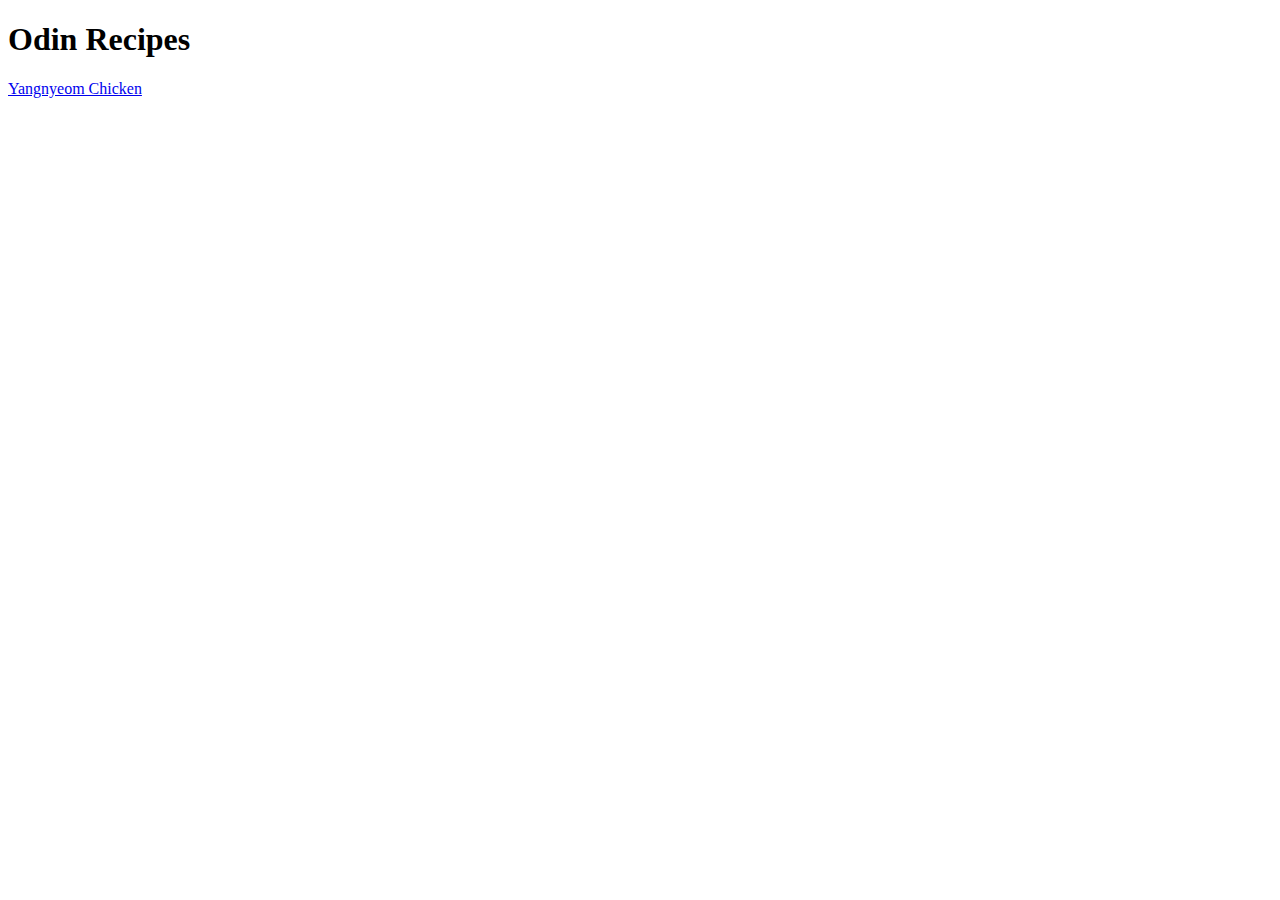
==== index.html @ d7b5f474 "Add ../index.html chicken.html" ====
<!DOCTYPE html>
<html lang="en">
   
    <head>
        <title>Odin Recipe</title>
        <meta charset="utc-8">
    </head>

    <body>
        <h1>Odin Recipes</h1>
        <a href="recipes/chicken.html">Yangnyeom Chicken</a>
    </body>

</html>
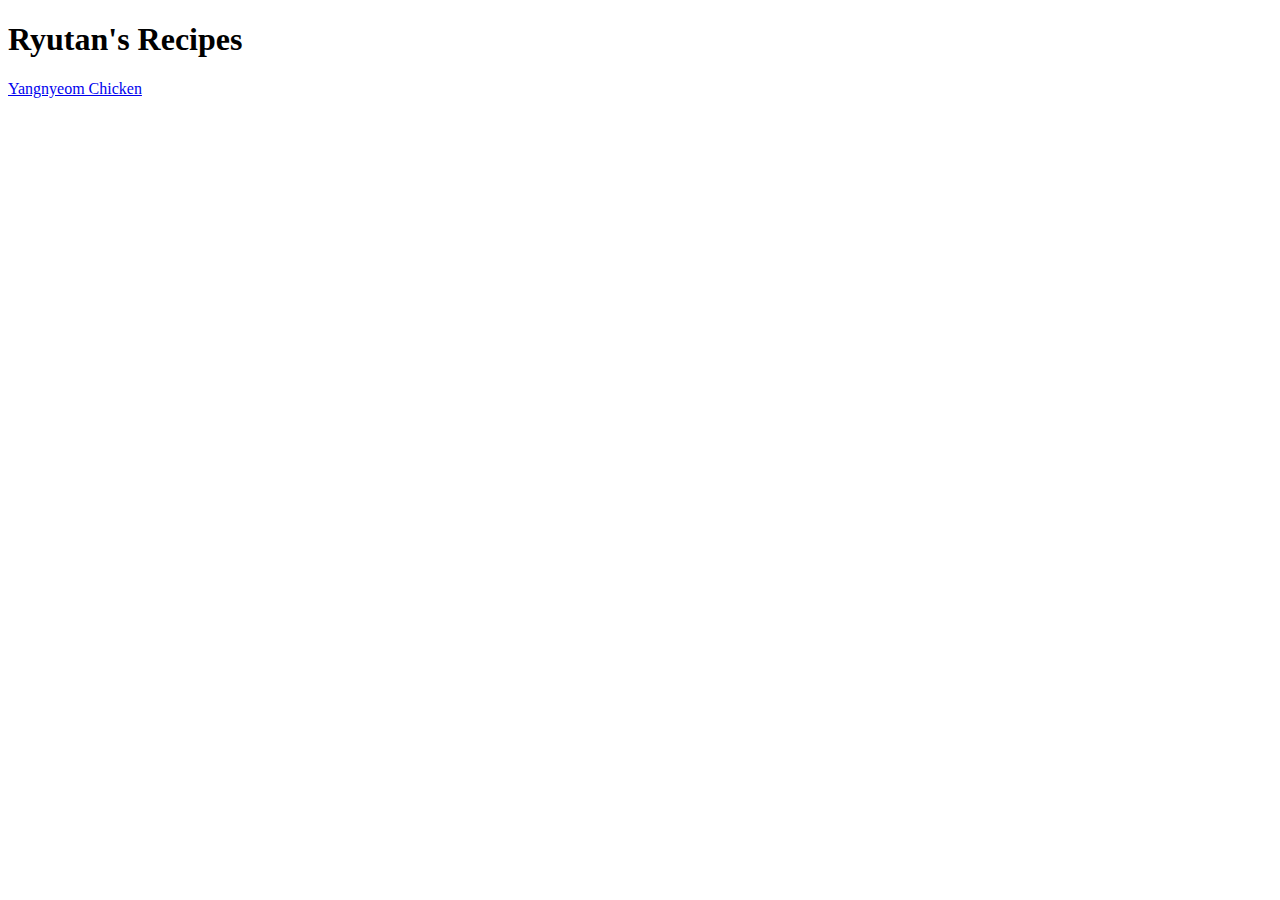
==== commit e103cb6b: "Changed name" ====
--- a/index.html
+++ b/index.html
@@ -7,7 +7,7 @@
     </head>
 
     <body>
-        <h1>Odin Recipes</h1>
+        <h1>Ryutan's Recipes</h1>
         <a href="recipes/chicken.html">Yangnyeom Chicken</a>
     </body>
 
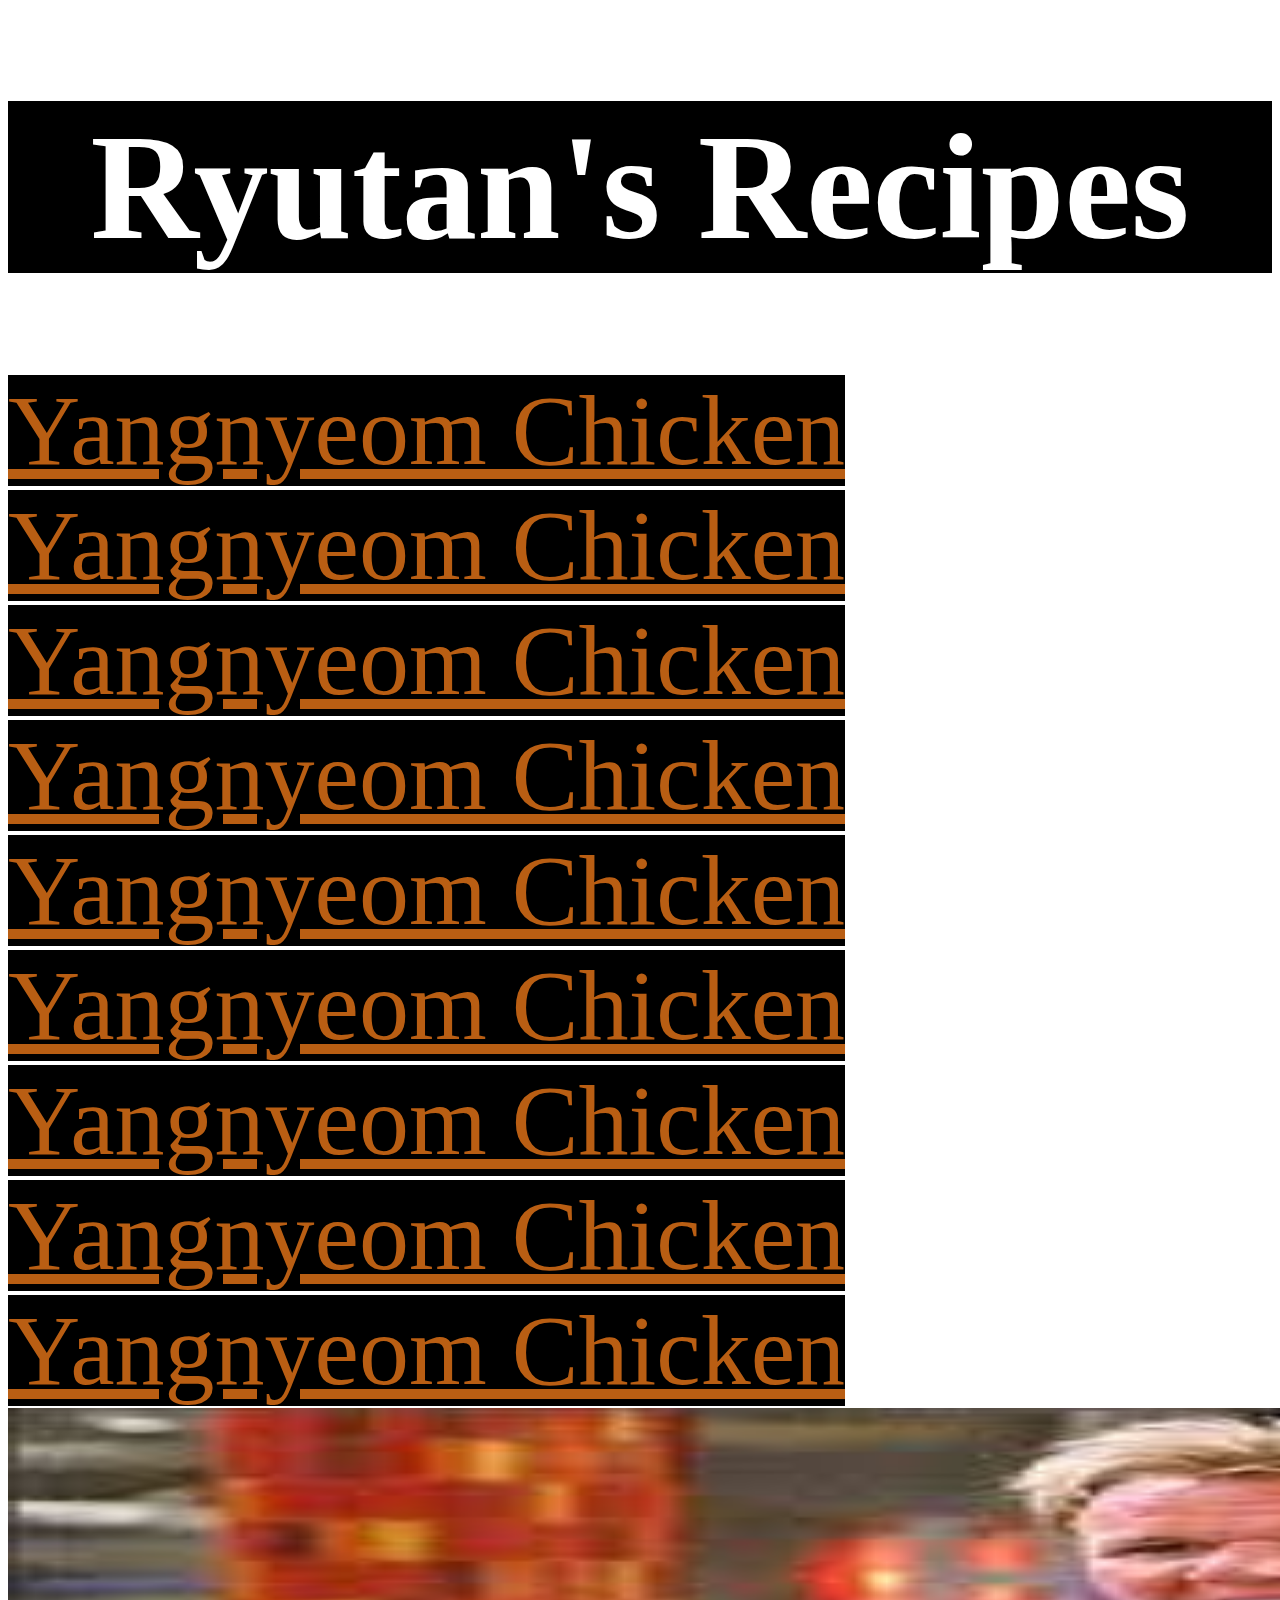
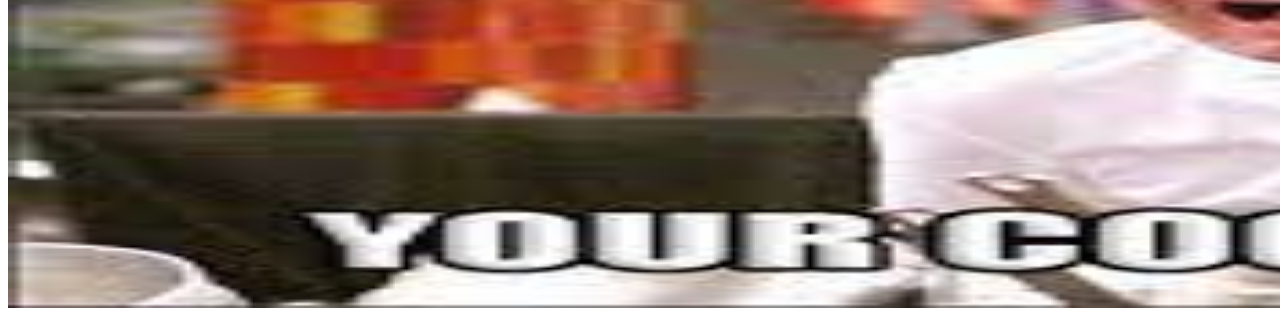
==== commit 9dc645b2: "UPDATE index.html" ====
--- a/index.html
+++ b/index.html
@@ -4,11 +4,21 @@
     <head>
         <title>Odin Recipe</title>
         <meta charset="utc-8">
+        <link rel="stylesheet" href="style.css">
     </head>
 
     <body>
-        <h1>Ryutan's Recipes</h1>
-        <a href="recipes/chicken.html">Yangnyeom Chicken</a>
+        <h1 class="title">Ryutan's Recipes</h1>
+        <a class="jump" href="recipes/chicken.html">Yangnyeom Chicken</a> 
+        <a class="jump" href="recipes/chicken.html">Yangnyeom Chicken</a> 
+        <a class="jump" href="recipes/chicken.html">Yangnyeom Chicken</a> 
+        <a class="jump" href="recipes/chicken.html">Yangnyeom Chicken</a> 
+        <a class="jump" href="recipes/chicken.html">Yangnyeom Chicken</a> 
+        <a class="jump" href="recipes/chicken.html">Yangnyeom Chicken</a> 
+        <a class="jump" href="recipes/chicken.html">Yangnyeom Chicken</a> 
+        <a class="jump" href="recipes/chicken.html">Yangnyeom Chicken</a> 
+        <a class="jump" href="recipes/chicken.html">Yangnyeom Chicken</a>  
+        <img id="gordon" src="img/gordon.jpg" alt="gordon 'your cooking is bad' meme">
     </body>
 
 </html>
--- a/style.css
+++ b/style.css
@@ -0,0 +1,18 @@
+.title, .jump  {
+    color: white;
+    background-color: black;
+    font-size: 150px;
+    text-align: center;
+    font-family: "Times New Roman", Helvetica, sans-serif;
+}
+
+.jump {
+    font-size: 100px;
+    color: rgb(185, 94, 19);
+}
+
+#gordon {
+    height: 500px;
+    width: 3000px;
+    
+}